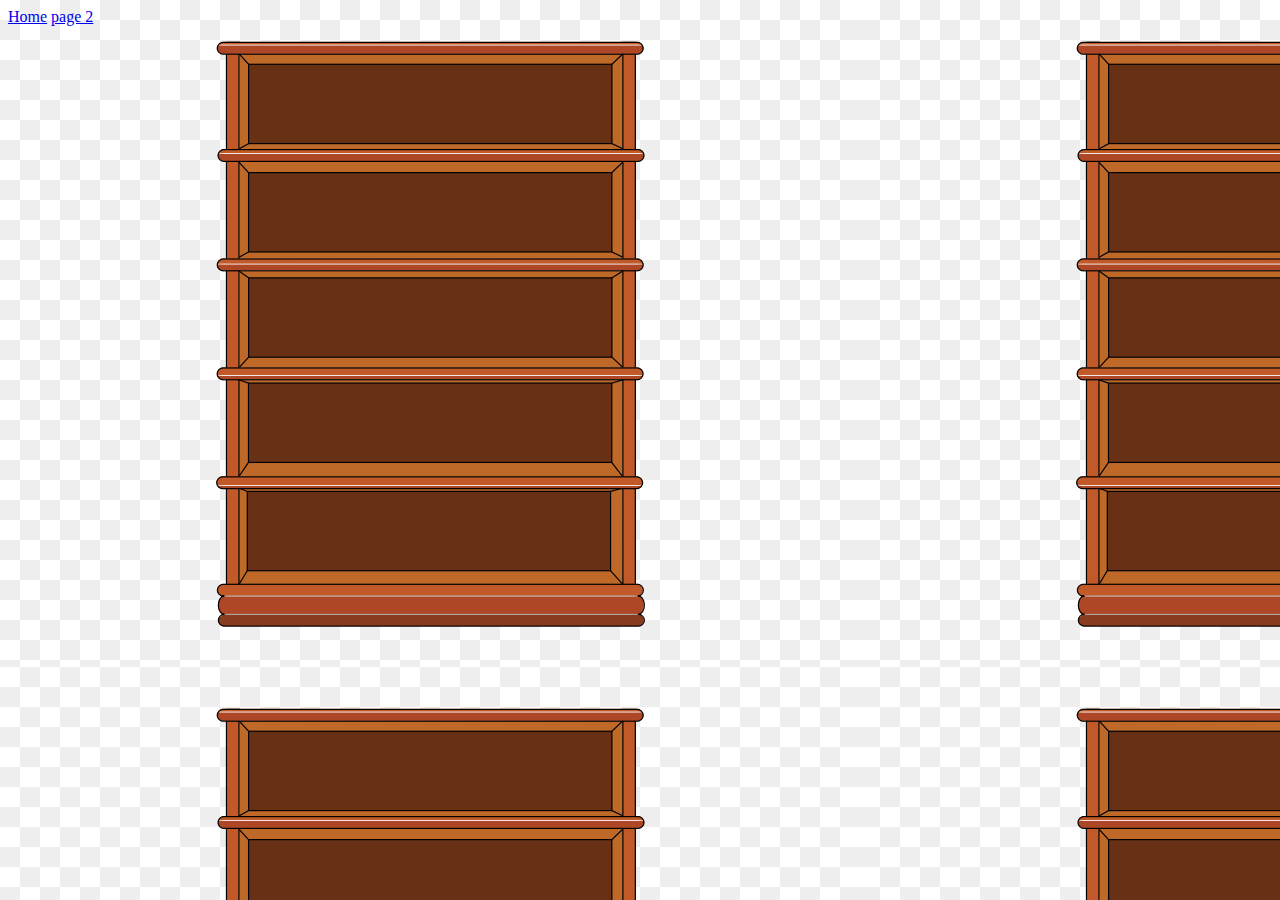
==== index.html @ f4ef93e3 "practise bookselfs" ====
<!DOCTYPE html>
<html lang="en">
<head>
    <meta charset="UTF-8">
    <meta http-equiv="X-UA-Compatible" content="IE=edge">
    <meta name="viewport" content="width=device-width, initial-scale=1.0">
    <title>Document</title>
    <link rel="stylesheet" href="assets/css/style.css">
</head>
<body>
  <header>
    <a href="index.html">Home</a>
    <a href="page2.html"> page 2</a>
  </header>
</body>
</html>
---- assets/css/style.css ----
body {
 background-color: red;
background:url("../images/bc.png");
background-image: no-repeat;
}
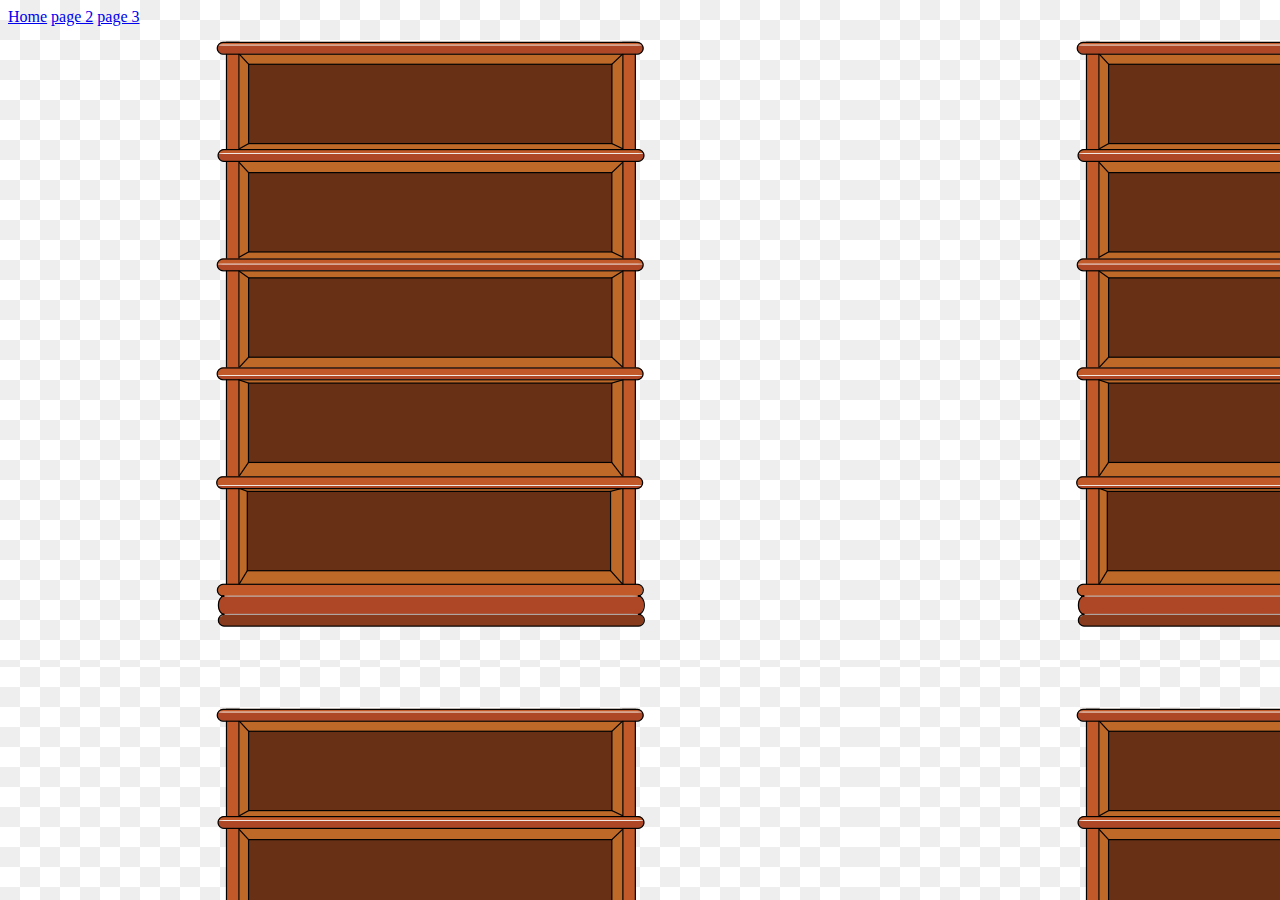
==== commit d9073c2b: "add page 3" ====
--- a/index.html
+++ b/index.html
@@ -11,6 +11,7 @@
   <header>
     <a href="index.html">Home</a>
     <a href="page2.html"> page 2</a>
+    <a href="page3.html">page 3</a>
   </header>
 </body>
 </html>